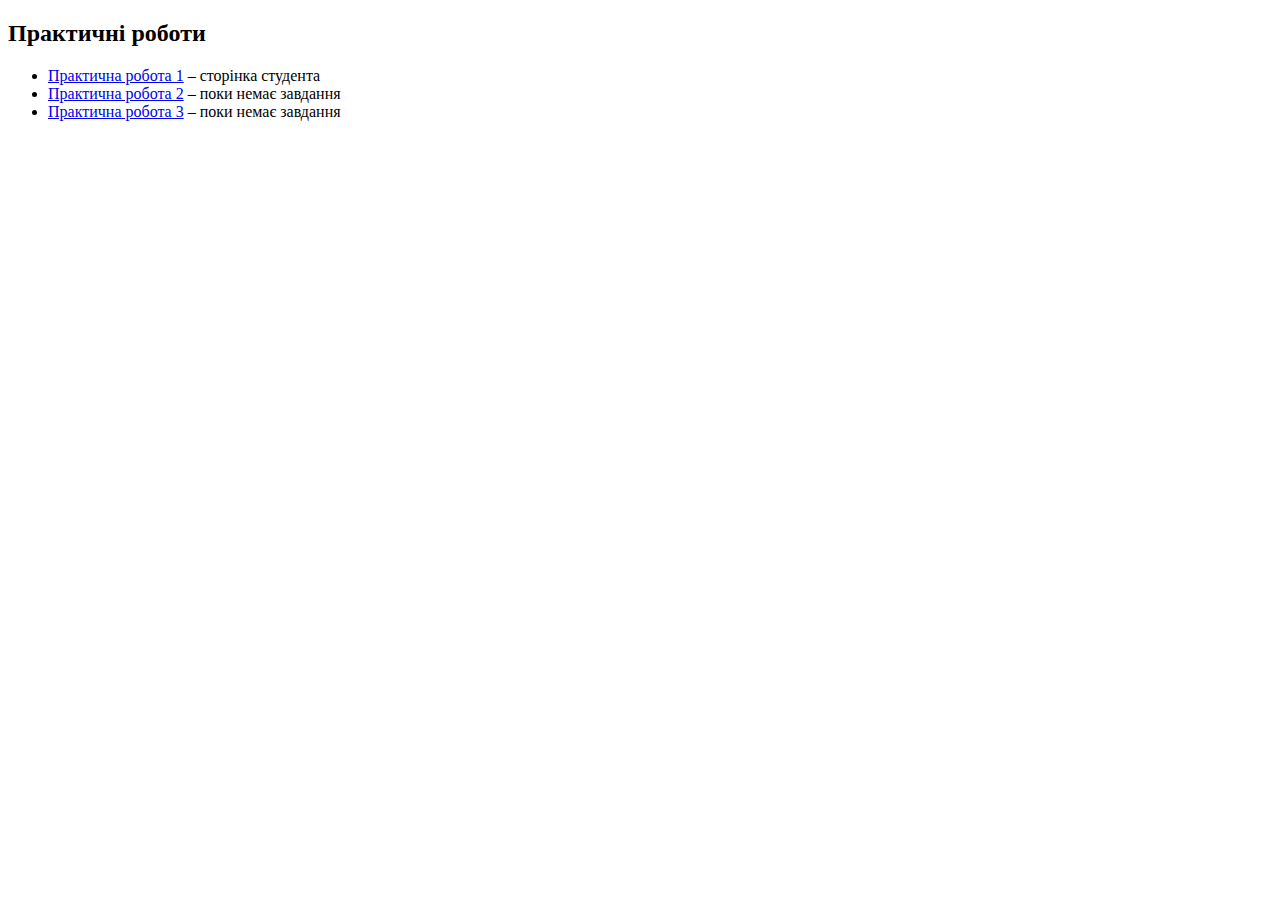
==== pr/prs.html @ 378527c2 "PR3TO7-UPD" ====
<!DOCTYPE html>
<html lang="en">
<head>
  <meta charset="UTF-8">
  <title>Title</title>
  <section id="practical">
    <h2>Практичні роботи</h2>
    <ul>
      <li><a href="../index.html">Практична робота 1</a> – сторінка студента</li>
      <li><a href="pr2/pr2.html">Практична робота 2</a> – поки немає завдання</li>
      <li><a href="pr3/pr3.html">Практична робота 3</a> – поки немає завдання</li>
    </ul>
  </section>
</head>
<body>

</body>
</html>
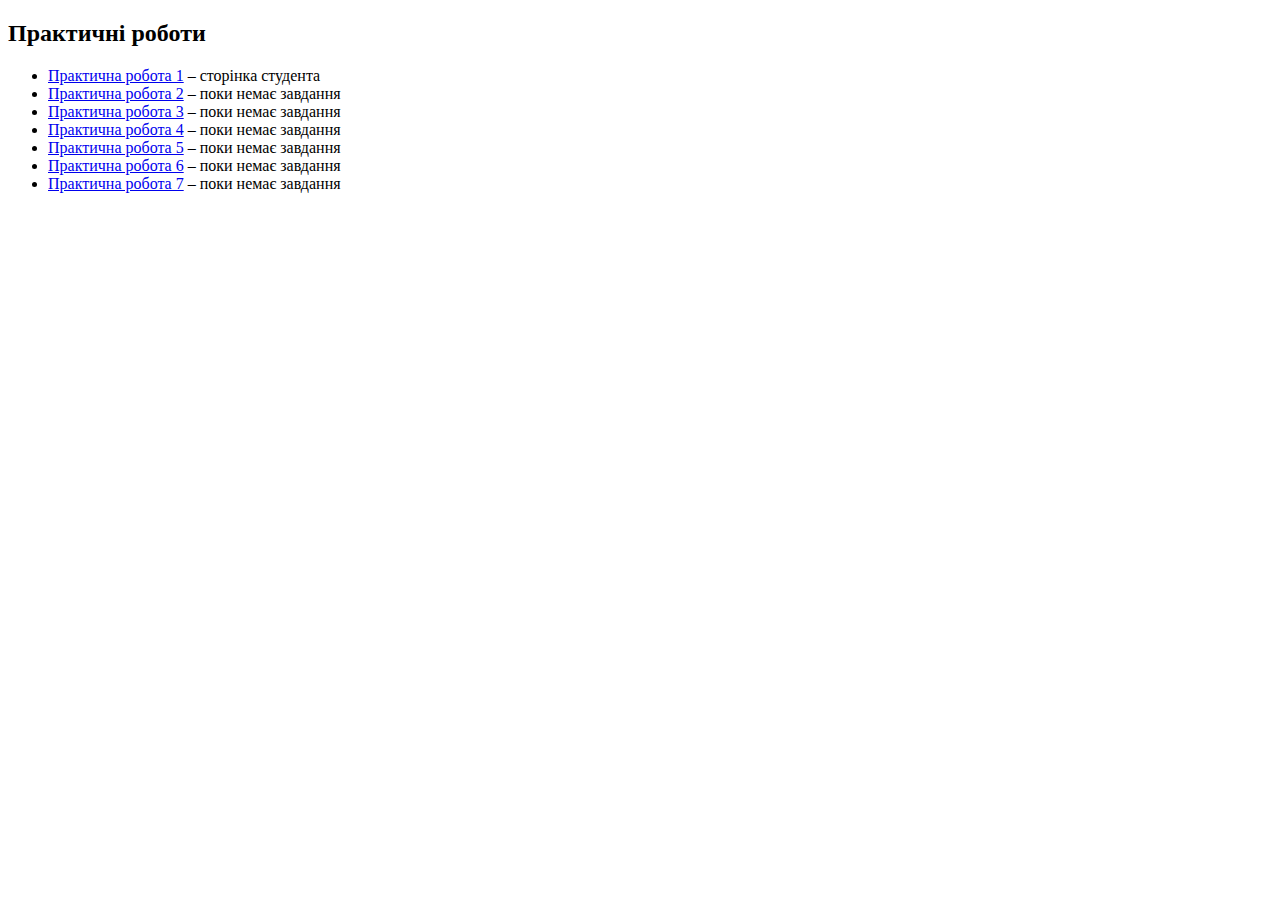
==== commit bae50cb0: "PRS-UPD" ====
--- a/pr/prs.html
+++ b/pr/prs.html
@@ -9,6 +9,10 @@
       <li><a href="../index.html">Практична робота 1</a> – сторінка студента</li>
       <li><a href="pr2/pr2.html">Практична робота 2</a> – поки немає завдання</li>
       <li><a href="pr3/pr3.html">Практична робота 3</a> – поки немає завдання</li>
+      <li><a href="pr4/pr4.html">Практична робота 4</a> – поки немає завдання</li>
+      <li><a href="pr5/pr5.html">Практична робота 5</a> – поки немає завдання</li>
+      <li><a href="pr6/pr6.html">Практична робота 6</a> – поки немає завдання</li>
+      <li><a href="pr7/pr7.html">Практична робота 7</a> – поки немає завдання</li>
     </ul>
   </section>
 </head>
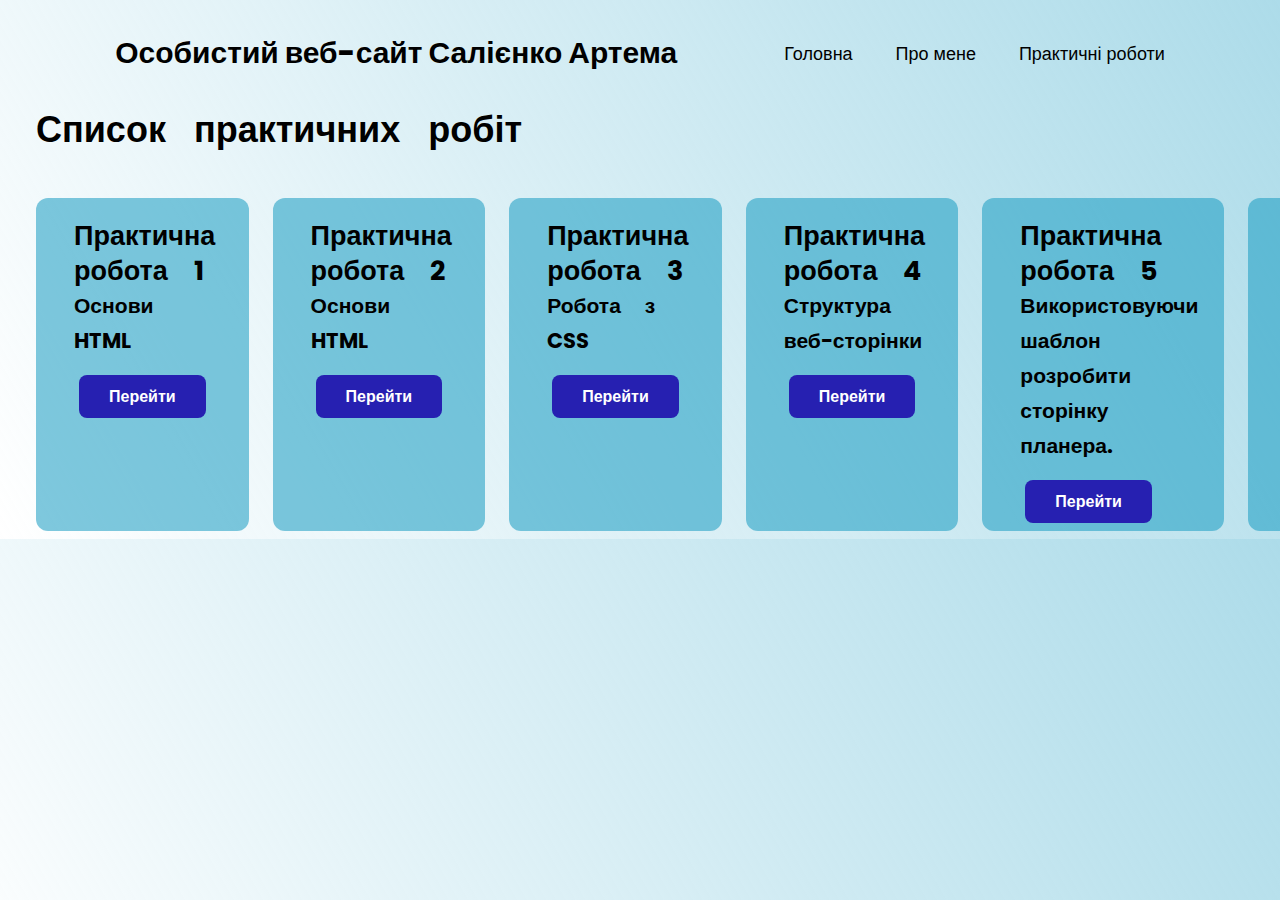
==== commit e38ed3d8: "PR1-UPD" ====
--- a/pr/prs.html
+++ b/pr/prs.html
@@ -2,21 +2,98 @@
 <html lang="en">
 <head>
   <meta charset="UTF-8">
-  <title>Title</title>
-  <section id="practical">
-    <h2>Практичні роботи</h2>
-    <ul>
-      <li><a href="../index.html">Практична робота 1</a> – сторінка студента</li>
-      <li><a href="pr2/pr2.html">Практична робота 2</a> – поки немає завдання</li>
-      <li><a href="pr3/pr3.html">Практична робота 3</a> – поки немає завдання</li>
-      <li><a href="pr4/pr4.html">Практична робота 4</a> – поки немає завдання</li>
-      <li><a href="pr5/pr5.html">Практична робота 5</a> – поки немає завдання</li>
-      <li><a href="pr6/pr6.html">Практична робота 6</a> – поки немає завдання</li>
-      <li><a href="pr7/pr7.html">Практична робота 7</a> – поки немає завдання</li>
-    </ul>
-  </section>
+  <meta name="viewport" content="width=device-width, initial-scale=1.0">
+  <link rel="stylesheet" href="https://cdnjs.cloudflare.com/ajax/libs/font-awesome/6.5.2/css/all.min.css">
+  <link rel="stylesheet" href="css/style1.css">
+  <title>Особистий веб-сайт Ємченко Анастасії</title>
 </head>
 <body>
+<header>
+  <a href="#" class="logo">Особистий веб-сайт Салієнко Артема</a>
 
+  <nav>
+    <a href="../index.html">Головна</a>
+    <a href="../aboutme/aboutme.html" class="active">Про мене</a>
+    <a href="#" >Практичні роботи</a>
+  </nav>
+</header>
+<div class="prac">
+  <h1 class="spysoc">Список практичних робіт</h1>
+
+  <div class="pr-place">
+
+    <div class="pr-container">
+      <div class="pr-text">
+        <h2>Практична робота 1</h2>
+        <h3>Основи HTML</h3>
+      </div>
+      <div class="pr-button-place">
+        <a class="custom-button" href="../index.html">Перейти</a>
+      </div>
+    </div>
+
+    <div class="pr-container">
+    <div class="pr-text">
+      <h2>Практична робота 2</h2>
+      <h3>Основи HTML</h3>
+    </div>
+    <div class="pr-button-place">
+      <a class="custom-button" href="pr2/pr2.html">Перейти</a>
+    </div>
+    </div>
+
+      <div class="pr-container">
+    <div class="pr-text">
+      <h2>Практична робота 3</h2>
+      <h3>Робота з CSS</h3>
+    </div>
+    <div class="pr-button-place">
+      <a class="custom-button" href="pr3/pr3.html">Перейти</a>
+    </div>
+      </div>
+
+        <div class="pr-container">
+    <div class="pr-text">
+      <h2>Практична робота 4</h2>
+      <h3>Структура веб-сторінки</h3>
+    </div>
+    <div class="pr-button-place">
+      <a class="custom-button" href="pr4/pr4.html">Перейти</a>
+    </div>
+        </div>
+
+          <div class="pr-container">
+    <div class="pr-text">
+      <h2>Практична робота 5</h2>
+      <h3>Використовуючи шаблон розробити сторінку планера.</h3>
+    </div>
+    <div class="pr-button-place">
+      <a class="custom-button" href="pr5/pr5.html">Перейти</a>
+    </div>
+          </div>
+
+            <div class="pr-container">
+    <div class="pr-text">
+      <h2>Практична робота 6</h2>
+      <h3>Робота з анімаціями</h3>
+    </div>
+    <div class="pr-button-place">
+      <a class="custom-button" href="pr6/pr6.html">Перейти</a>
+    </div>
+            </div>
+
+              <div class="pr-container">
+    <div class="pr-text">
+      <h2>Практична робота 7</h2>
+      <h3>Створення лендінг-сторінки</h3>
+    </div>
+    <div class="pr-button-place">
+      <a class="custom-button" href="pr7/pr7.html">Перейти</a>
+    </div>
+              </div>
+
+  </div>
+
+</div>
 </body>
 </html>
--- a/pr/css/style1.css
+++ b/pr/css/style1.css
@@ -0,0 +1,302 @@
+@import url('https://fonts.googleapis.com/css2?family=Poppins:wght@100;200;300;400;500;600&display=swap');
+
+*{
+  margin: 0;
+  padding: 0;
+  box-sizing: border-box;
+  text-decoration: none;
+  border: none;
+  outline: none;
+  font-family: 'Poppins', sans-serif;
+}
+
+html{
+  font-size: 62.5%;
+}
+
+body{
+  width: 100%;
+  height: 100%;
+  overflow-x: hidden;
+  background: linear-gradient(60deg, #ffffff, rgba(27, 157, 195, 0.36));
+}
+
+header{
+  margin-top: 20px;
+  position: absolute;
+  top: 0;
+  left: 0;
+  width: 100%;
+  padding: 1rem 9%;
+  background-color: transparent;
+  display: flex;
+  justify-content: space-between;
+  align-items: center;
+  z-index: 100;
+}
+
+.logo{
+  font-size: 3rem;
+  color: #000000;
+  font-weight: 800;
+  cursor: pointer;
+  transition: 0.5s ease;
+}
+
+nav a{
+  color: black;
+  font-size: 1.8rem;
+  margin-left: 4rem;
+  font-weight: 500;
+  transition: 0.3s ease;
+  border-bottom: 3px solid transparent;
+}
+
+nav a:hover,
+nav a.active{
+  border-bottom: 3px;
+}
+
+@media(max-width:995px){
+  nav{
+    position: absolute;
+    display: none;
+    top: 0;
+    right: 0;
+    width: 40%;
+    border-bottom-left-radius: 2rem;
+    padding: 1rem;
+    background-color: #161616;
+    border-top: 0.1rem solid rgba(0,0,0,0.1);
+  }
+
+  nav.active{
+    display: block;
+  }
+
+  nav a{
+    display: block;
+    font-size: 2rem;
+    margin: 3rem 0;
+  }
+
+  nav a:hover,
+  nav a.active{
+    padding: 1rem;
+    border-radius: 0.5rem;
+    border-bottom: 0.5rem;
+  }
+}
+
+section{
+  min-height: 100vh;
+  padding: 10rem 9% 6rem;
+}
+
+.home{
+  display: flex;
+  justify-content: center;
+  align-items: center;
+  gap: 8rem;
+}
+
+.home .home-content h1{
+  font-size: 5rem;
+  font-weight: 700;
+  line-height: 1.3;
+}
+
+
+.home-content h3{
+  font-size: 3rem;
+  margin-bottom: 1rem;
+  font-weight: 700;
+}
+
+.home-content p{
+  font-size: 1.6rem;
+}
+
+.home-img img{
+  position: relative;
+  width: 35vw;
+}
+
+.pr-place{
+  width: 100%;
+  padding: 0 24px;
+  display: inline-flex;
+  height: 100%;
+  overflow: scroll;
+}
+
+.pr-place::-webkit-scrollbar {
+  width: 10px;
+}
+
+.pr-place::-webkit-scrollbar-track {
+  background: none;
+}
+
+
+.pr-place::-webkit-scrollbar-thumb {
+  background: #888;
+}
+
+
+.pr-place::-webkit-scrollbar-thumb:hover {
+  background: #555;
+}
+
+.pr-text{
+  width: fit-content;
+  padding: 8px;
+  margin: 0 0 12px 12px;
+}
+
+.pr-container{
+  width: fit-content;
+  justify-content: space-around;
+  border-radius: 12px;
+  padding: 12px 18px;
+  margin: 8px 12px;
+  background-color: rgba(27, 157, 195, 0.56);
+}
+
+.custom-button {
+  background: #2620b1;
+  color: #fff;
+  font-size: 16px;
+  font-weight: bold;
+  border: none;
+  border-radius: 8px;
+  padding: 10px 30px;
+  margin: 30px 25px;
+  cursor: pointer;
+  transition: all 0.3s ease-in-out;
+  text-decoration: none;
+}
+
+.custom-button:hover {
+  background: linear-gradient(45deg, #096dd1, #1b9dc3);
+  box-shadow: 0 8px 15px rgba(0, 0, 0, 0.2);
+  transform: translateY(-3px);
+}
+
+.custom-button:active {
+  background: linear-gradient(45deg, #3780d3, #38d1bf);
+  transform: translateY(1px);
+  box-shadow: 0 4px 10px rgba(0, 0, 0, 0.2);
+}
+
+
+
+.aboutme{
+  display: flex;
+  justify-content: center;
+  align-items: stretch;
+  gap: 700px;
+}
+
+
+
+.about-img  {
+  height: 50%;
+  display: flex;
+  justify-content: right;
+  margin: 10px;
+  padding: 2px;
+}
+.about-img img{
+  position: static;
+  width: 400px;
+  cursor: pointer;
+  transition: 0.2s linear;
+}
+.about-content {
+  display: flex;
+  justify-content:center;
+  font-size: 4rem;
+  margin: 50px;
+  font-weight: 500;
+  text-align: justify;
+}
+
+.about-content p{
+  font-size: 1.6rem;
+
+}
+
+footer{
+  margin-bottom: 20px;
+  margin-right: 10px;
+  position: fixed;
+  bottom: 0;
+  left: 0;
+  width: 100%;
+  padding: 20px;
+  background-color: transparent;
+  display: flex;
+  justify-content: space-between;
+  align-items: center;
+  z-index: 100;
+}
+
+.social-icons1 a{
+  display: inline-flex;
+  justify-content: center;
+  align-items: center;
+  width: 4rem;
+  height: 4rem;
+  background-color: transparent;
+  border: 0.2rem solid black;
+  font-size: 2rem;
+  border-radius: 50%;
+  margin: 3rem 1.5rem 3rem 0;
+  transition: 0.3s ease;
+  color: black;
+}
+
+.email1 a{
+  display: inline-block;
+  border-radius: 1rem;
+  font-size: 2rem;
+  color: black;
+  letter-spacing: 0.3rem;
+  font-weight: 600;
+}
+
+
+.prac{
+  display: block;
+  margin-top: 100px;
+  word-spacing: 20px;
+  font-size: large;
+  line-height: 35px;
+
+}
+
+.spysoc{
+  padding: 0 36px;
+  line-height: 60px;
+  margin-bottom: 30px;
+}
+
+
+hr {
+  border: 0;
+  clear:both;
+  display:block;
+  width: 90%;
+  background-color:#ffffff;
+  height: 1px;
+  opacity: .2;
+}
+
+dt{
+  display: block;
+  word-spacing: 20px;
+  font-size: large;
+  line-height: 40px;
+  font-weight: bold;
+}
